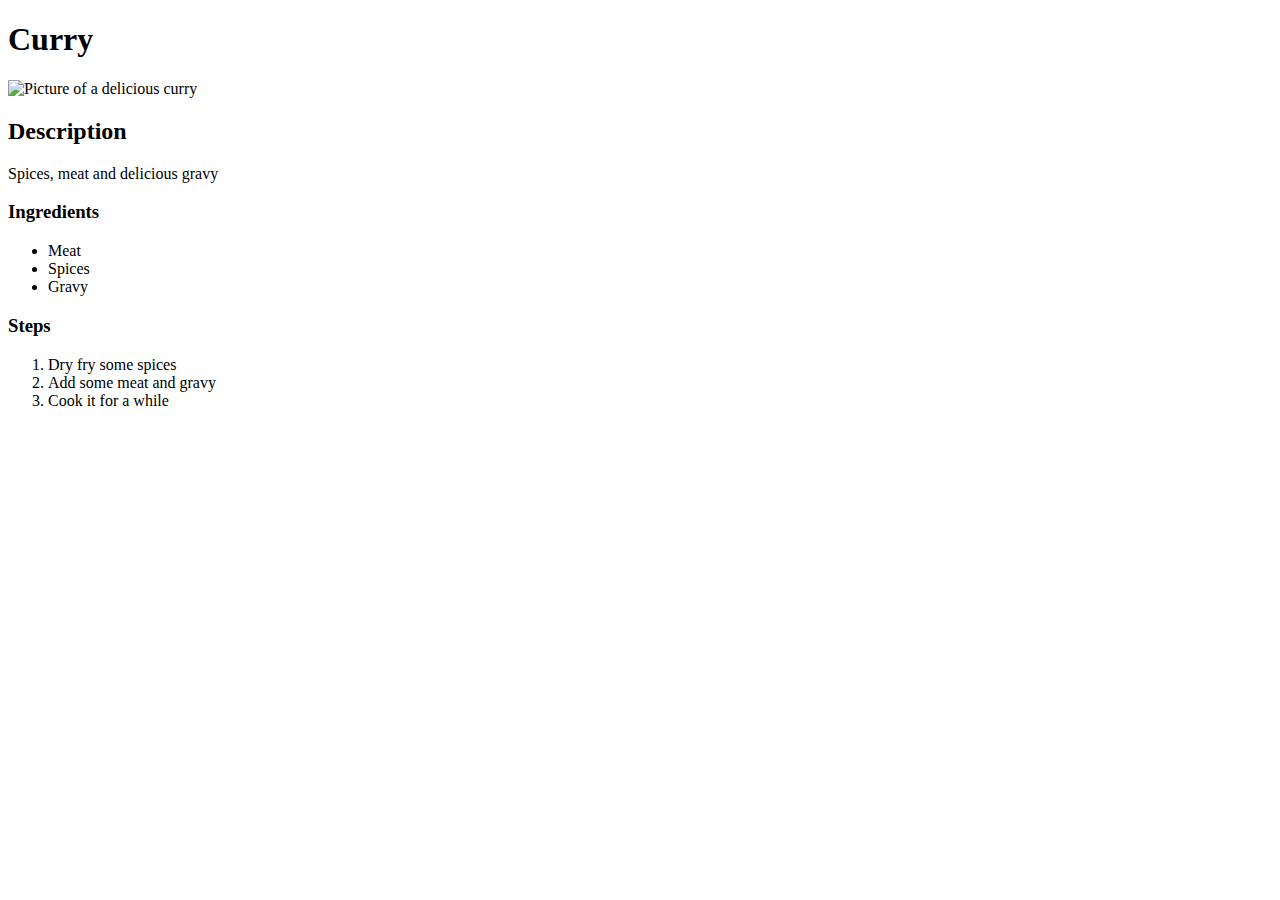
==== recipes/curry.html @ 6b678928 "Created Index and Recipes directory Created lasagna, curry and spud recipe pages and links from dire" ====
<!DOCTYPE html>
<html lang="en">
<head>
    <meta charset="UTF-8">
    <meta name="viewport" content="width=device-width, initial-scale=1.0">
    <title>Curry</title>
</head>
<body>
    <h1>Curry</h1>
    <img src="https://www.allrecipes.com/thmb/ThR-xw0qkxtMUgmCdlyLQYI1eLs=/1500x0/filters:no_upscale():max_bytes(150000):strip_icc():format(webp)/46822-indian-chicken-curry-ii-DDMFS-4x3-39160aaa95674ee395b9d4609e3b0988.jpg" alt="Picture of a delicious curry">
    <h2>Description</h2>
    <p> Spices, meat and delicious gravy</p>
    <h3>Ingredients</h3>
    <ul>
        <li>Meat</li>
        <li>Spices</li>
        <li>Gravy</li>
    </ul>
    <h3>Steps</h3>
    <ol>
        <li>Dry fry some spices</li>
        <li>Add some meat and gravy</li>
        <li>Cook it for a while</li>
    </ol>
</body>
</html>
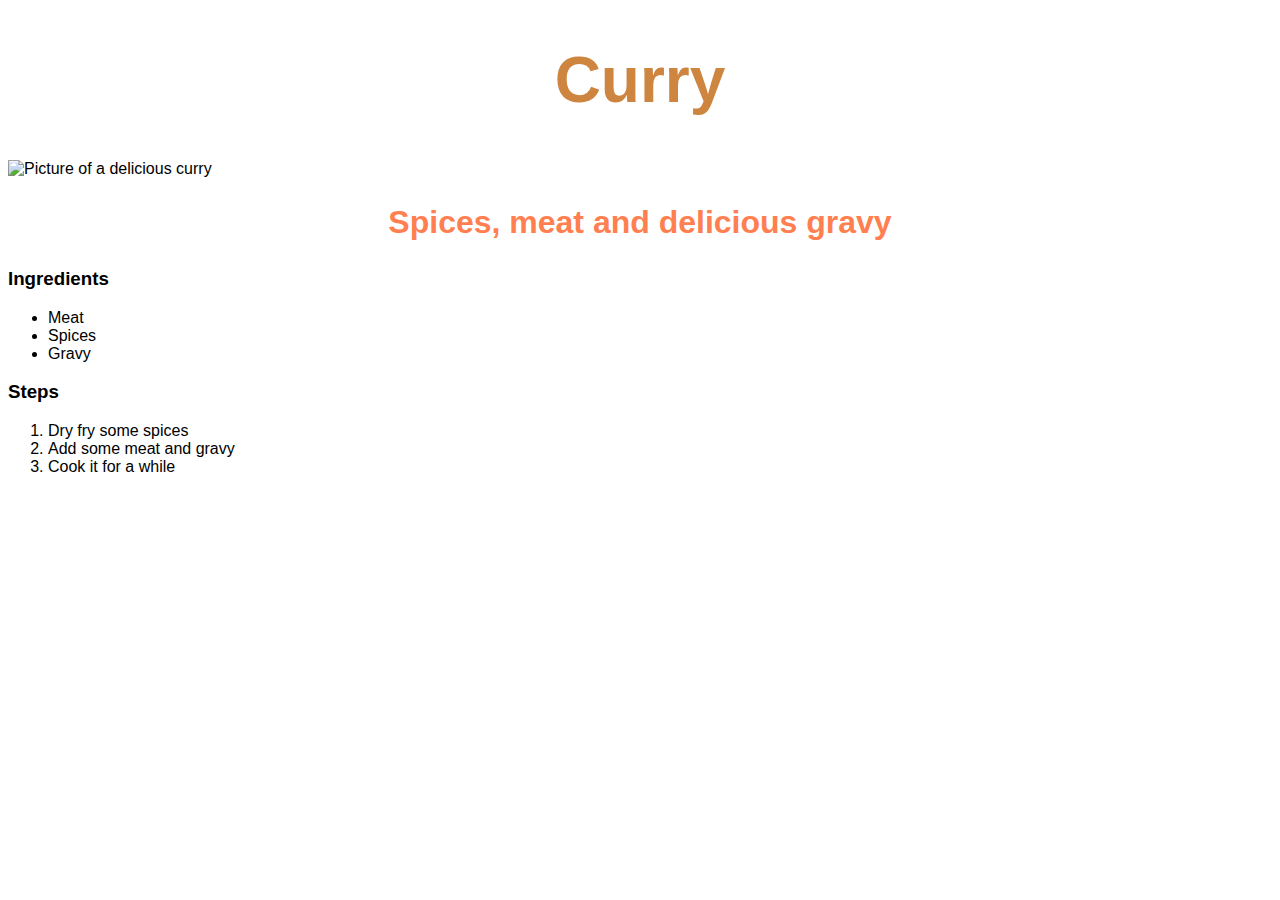
==== commit 38ddfe4a: "Added a styles.css to control the style of the web pages. Changed the font family, title and heading" ====
--- a/recipes/curry.html
+++ b/recipes/curry.html
@@ -4,12 +4,12 @@
     <meta charset="UTF-8">
     <meta name="viewport" content="width=device-width, initial-scale=1.0">
     <title>Curry</title>
+    <link rel="stylesheet" href="../styles.css">
 </head>
 <body>
     <h1>Curry</h1>
     <img src="https://www.allrecipes.com/thmb/ThR-xw0qkxtMUgmCdlyLQYI1eLs=/1500x0/filters:no_upscale():max_bytes(150000):strip_icc():format(webp)/46822-indian-chicken-curry-ii-DDMFS-4x3-39160aaa95674ee395b9d4609e3b0988.jpg" alt="Picture of a delicious curry">
-    <h2>Description</h2>
-    <p> Spices, meat and delicious gravy</p>
+    <h2> Spices, meat and delicious gravy</h2>
     <h3>Ingredients</h3>
     <ul>
         <li>Meat</li>
--- a/styles.css
+++ b/styles.css
@@ -0,0 +1,26 @@
+/* styles.css */
+
+* {
+    font-family: Arial, Verdana, Helvetica, sans-serif;
+}
+
+h1 {
+    font-size: 64px;
+    color: peru;
+    text-align: center;
+}
+
+h2 {
+    font-size: 32px;
+    color:coral;
+    text-align: center;
+}
+
+.choices {
+    font-size: 24px;
+}
+
+img {
+    height: 300px;
+    width: auto;
+}